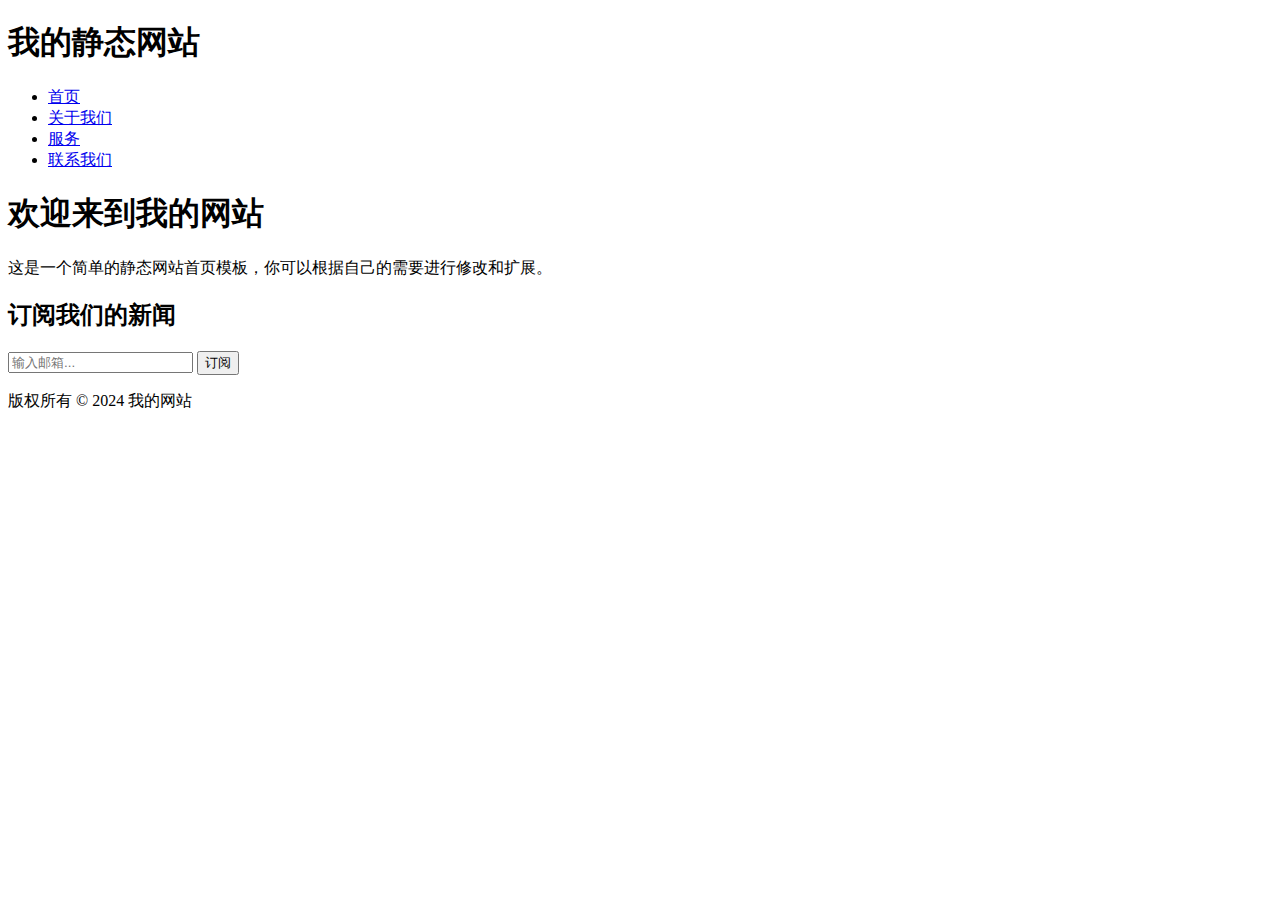
==== src/main/resources/templates/index.html @ 6df7869a "Initial commit" ====
<!DOCTYPE html>
<html lang="en" xmlns:th="http://www.thymeleaf.org">
<head>
    <meta charset="UTF-8">
    <title>我的静态网站首页</title>
    <!-- Thymeleaf会解析 th:href 属性，并生成正确的路径-->
    <link rel="stylesheet" type="text/css" th:href="@{/css/qinstyle.css}">
</head>
<body>
<header>
    <div class="container">
        <div id="branding">
            <h1>我的静态网站</h1>
        </div>
        <nav>
            <ul>
                <li class="current"><a href="#">首页</a></li>
                <li><a href="#">关于我们</a></li>
                <li><a href="#">服务</a></li>
                <li><a href="#">联系我们</a></li>
            </ul>
        </nav>
    </div>
</header>

<div class="container">
    <section id="showcase">
        <h1>欢迎来到我的网站</h1>
        <p>这是一个简单的静态网站首页模板，你可以根据自己的需要进行修改和扩展。</p>
    </section>
    <section id="newsletter">
        <h2>订阅我们的新闻</h2>
        <form>
            <input type="email" placeholder="输入邮箱...">
            <button type="submit" class="button">订阅</button>
        </form>
    </section>
</div>

<footer>
    <p>版权所有 &copy; 2024 我的网站</p>
</footer>
</body>
</html>
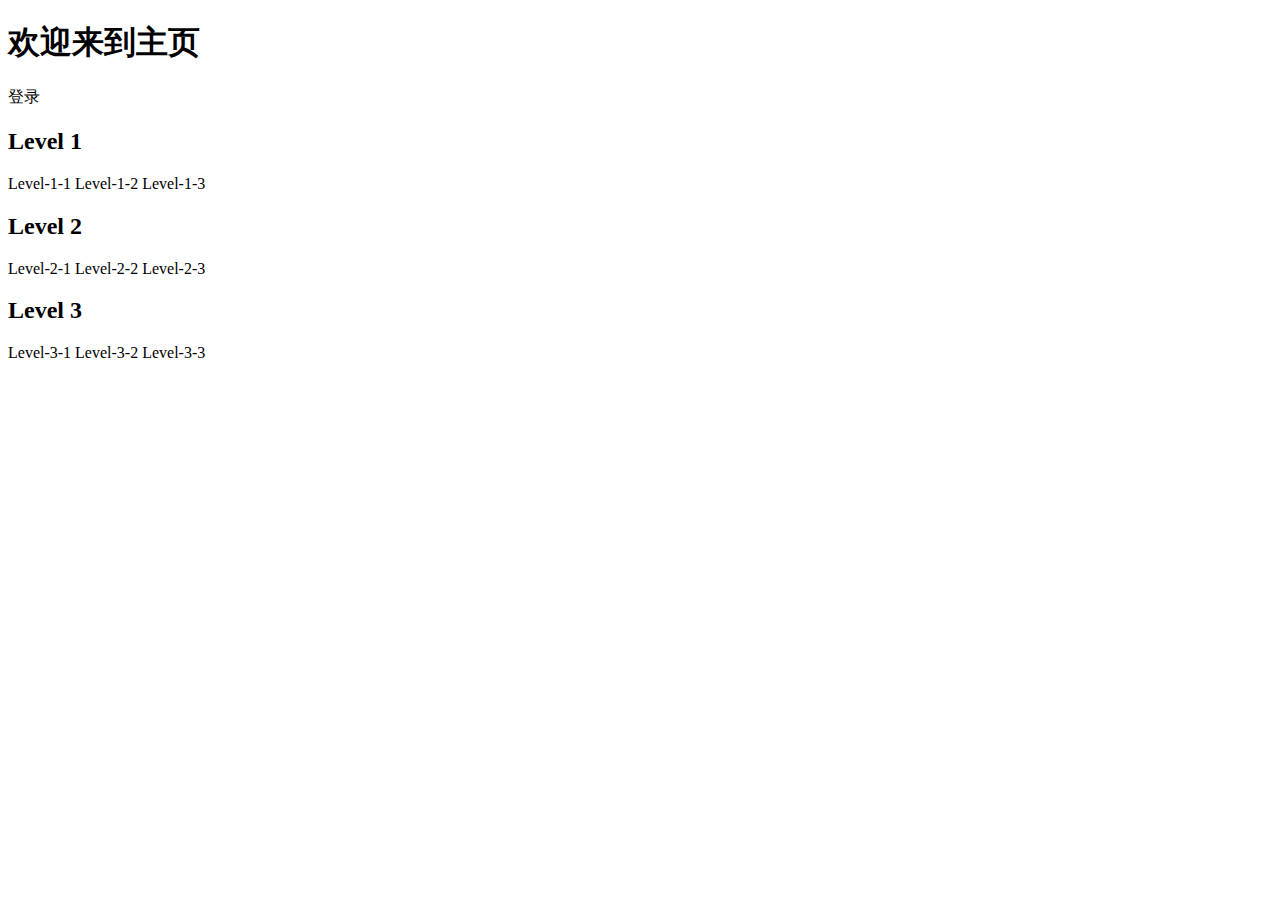
==== commit 7dfcf960: "初步学习授权与认证" ====
--- a/src/main/resources/templates/index.html
+++ b/src/main/resources/templates/index.html
@@ -1,44 +1,39 @@
 <!DOCTYPE html>
-<html lang="en" xmlns:th="http://www.thymeleaf.org">
+<html xmlns:th="http://www.thymeleaf.org" lang="en">
 <head>
     <meta charset="UTF-8">
-    <title>我的静态网站首页</title>
-    <!-- Thymeleaf会解析 th:href 属性，并生成正确的路径-->
-    <link rel="stylesheet" type="text/css" th:href="@{/css/qinstyle.css}">
+    <meta name="viewport" content="width=device-width, initial-scale=1.0">
+    <title>首页</title>
+    <!-- th:href 属性是Thymeleaf的语法，会根据配置的路由规则解析URL或静态资源-->
+    <link rel="stylesheet" type="text/css" th:href="@{/css/main.css}">
+
 </head>
-<body>
-<header>
-    <div class="container">
-        <div id="branding">
-            <h1>我的静态网站</h1>
-        </div>
-        <nav>
-            <ul>
-                <li class="current"><a href="#">首页</a></li>
-                <li><a href="#">关于我们</a></li>
-                <li><a href="#">服务</a></li>
-                <li><a href="#">联系我们</a></li>
-            </ul>
-        </nav>
-    </div>
-</header>
-
-<div class="container">
-    <section id="showcase">
-        <h1>欢迎来到我的网站</h1>
-        <p>这是一个简单的静态网站首页模板，你可以根据自己的需要进行修改和扩展。</p>
-    </section>
-    <section id="newsletter">
-        <h2>订阅我们的新闻</h2>
-        <form>
-            <input type="email" placeholder="输入邮箱...">
-            <button type="submit" class="button">订阅</button>
-        </form>
-    </section>
+<body  class="body-background">
+<div class="header">
+    <h1>欢迎来到主页</h1>
+    <a th:href="@{/login}" class="btn-login">登录</a>
 </div>
 
-<footer>
-    <p>版权所有 &copy; 2024 我的网站</p>
-</footer>
+<div class="levels">
+    <div class="level">
+        <h2>Level 1</h2>
+        <a th:href="@{/views/level1/1}">Level-1-1</a>
+        <a th:href="@{/views/level1/2}">Level-1-2</a>
+        <a th:href="@{/views/level1/3}">Level-1-3</a>
+    </div>
+    <div class="level">
+        <h2>Level 2</h2>
+        <a th:href="@{/views/level2/1}">Level-2-1</a>
+        <a th:href="@{/views/level2/2}">Level-2-2</a>
+        <a th:href="@{/views/level2/3}">Level-2-3</a>
+    </div>
+    <div class="level">
+        <h2>Level 3</h2>
+        <a th:href="@{/views/level3/1}">Level-3-1</a>
+        <a th:href="@{/views/level3/2}">Level-3-2</a>
+        <a th:href="@{/views/level3/3}">Level-3-3</a>
+    </div>
+</div>
+
 </body>
 </html>
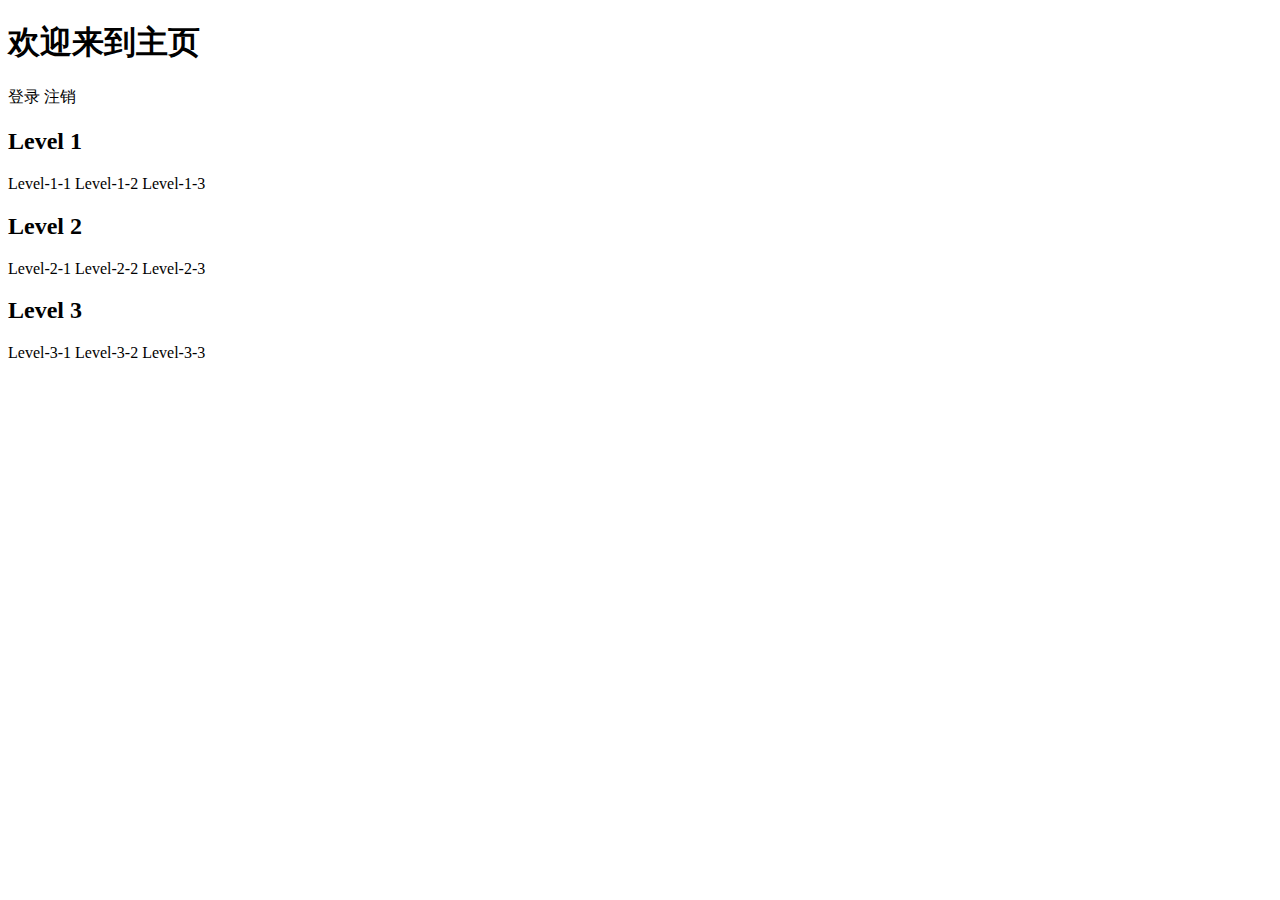
==== commit 0dfc7516: "数据库认证" ====
--- a/src/main/resources/templates/index.html
+++ b/src/main/resources/templates/index.html
@@ -11,7 +11,10 @@
 <body  class="body-background">
 <div class="header">
     <h1>欢迎来到主页</h1>
-    <a th:href="@{/login}" class="btn-login">登录</a>
+    <div>
+        <a th:href="@{/login}" class="btn-login">登录</a>
+        <a th:href="@{/logout}" class="btn-login">注销</a>
+    </div>
 </div>
 
 <div class="levels">
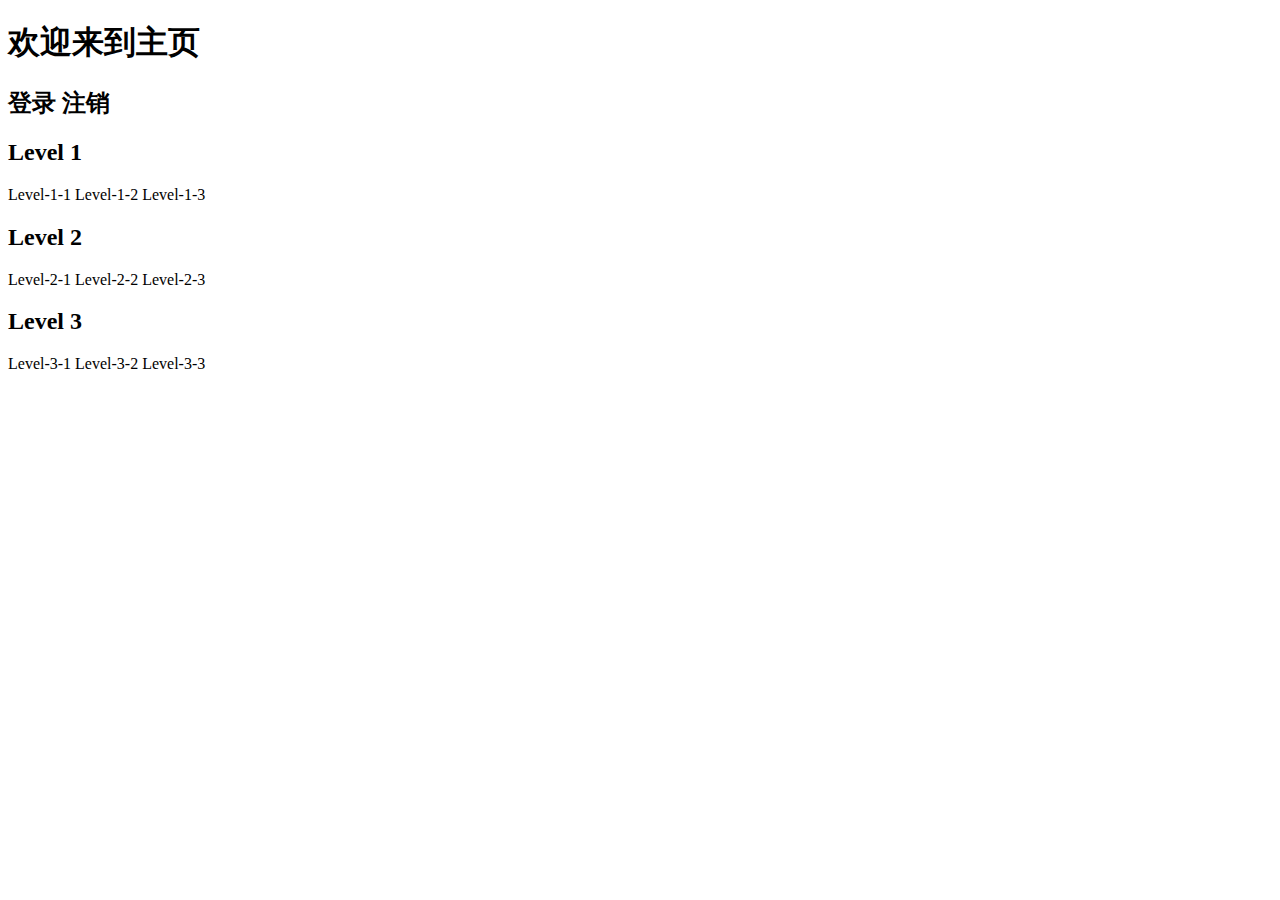
==== commit 14a7ec53: "显示登录信息" ====
--- a/src/main/resources/templates/index.html
+++ b/src/main/resources/templates/index.html
@@ -11,8 +11,9 @@
 <body  class="body-background">
 <div class="header">
     <h1>欢迎来到主页</h1>
+    <h2 th:text="${userName}"/>
     <div>
-        <a th:href="@{/login}" class="btn-login">登录</a>
+        <a th:href="@{/mylogin}" class="btn-login">登录</a>
         <a th:href="@{/logout}" class="btn-login">注销</a>
     </div>
 </div>
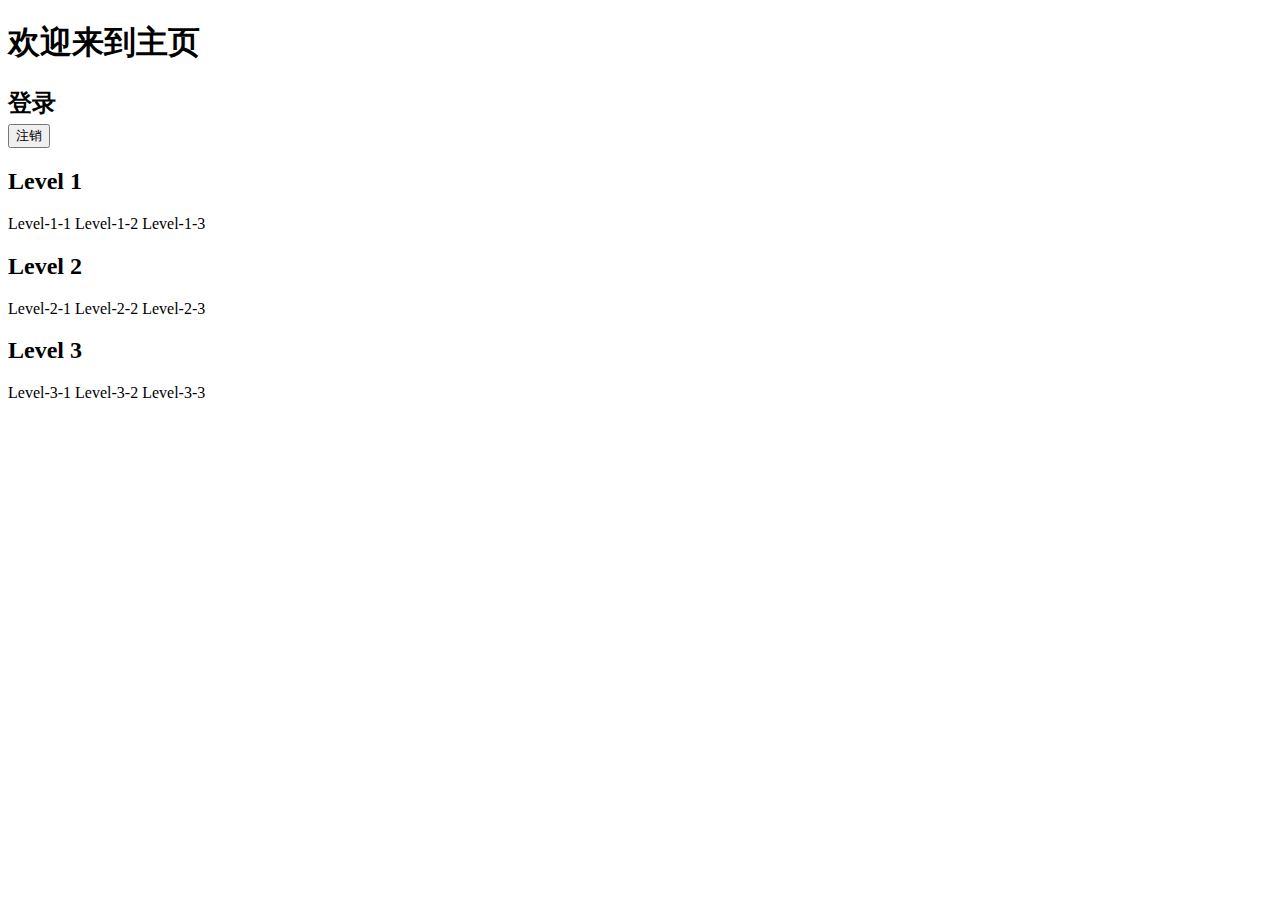
==== commit 468c5c0d: "debug" ====
--- a/src/main/resources/templates/index.html
+++ b/src/main/resources/templates/index.html
@@ -14,7 +14,11 @@
     <h2 th:text="${userName}"/>
     <div>
         <a th:href="@{/mylogin}" class="btn-login">登录</a>
-        <a th:href="@{/logout}" class="btn-login">注销</a>
+        <form th:action="@{/logout}" method="post">
+            <!--  获取服务器返回的csrf令牌，数据保存在请求作用域中，/logout请求时携带，与服务器的令牌进行校验-->
+            <input type="hidden" name="_csrf" th:value="${_csrf.token}"/>
+            <button type="submit" class="btn-login">注销</button>
+        </form>
     </div>
 </div>
 
